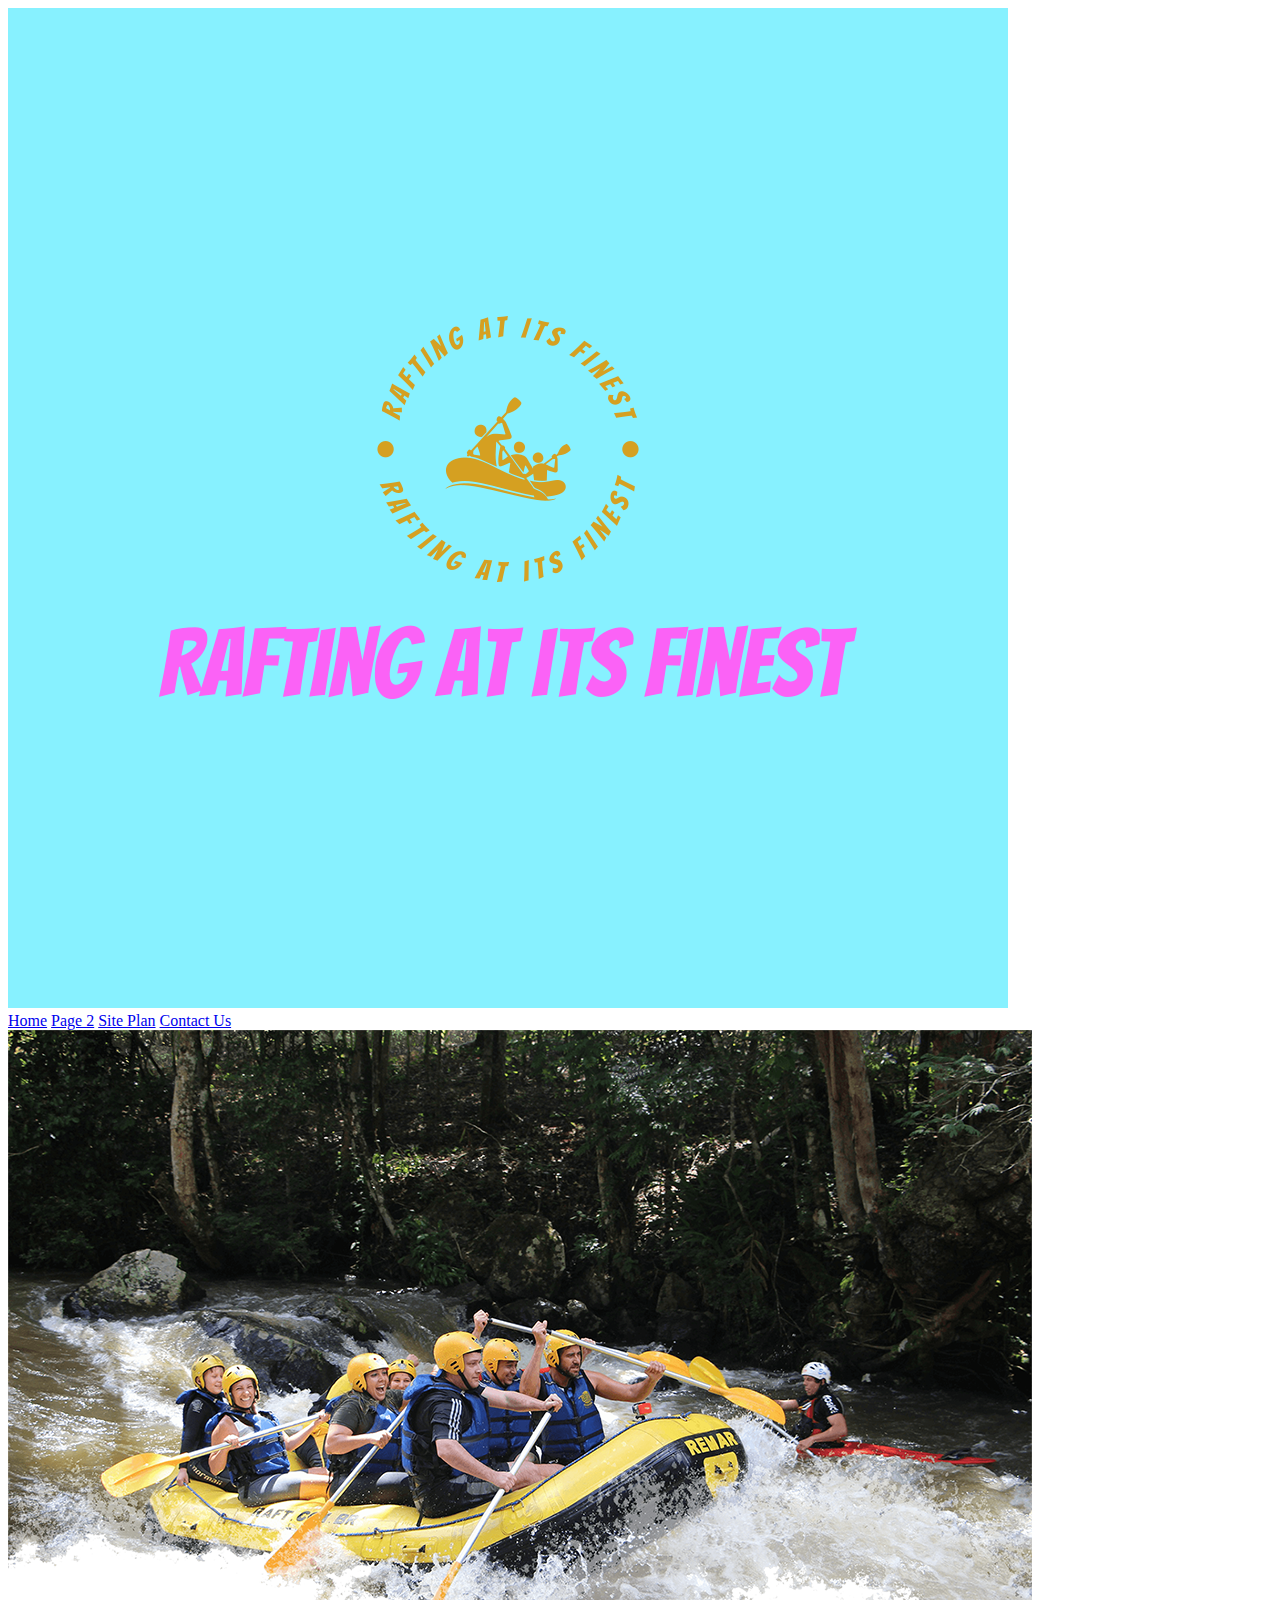
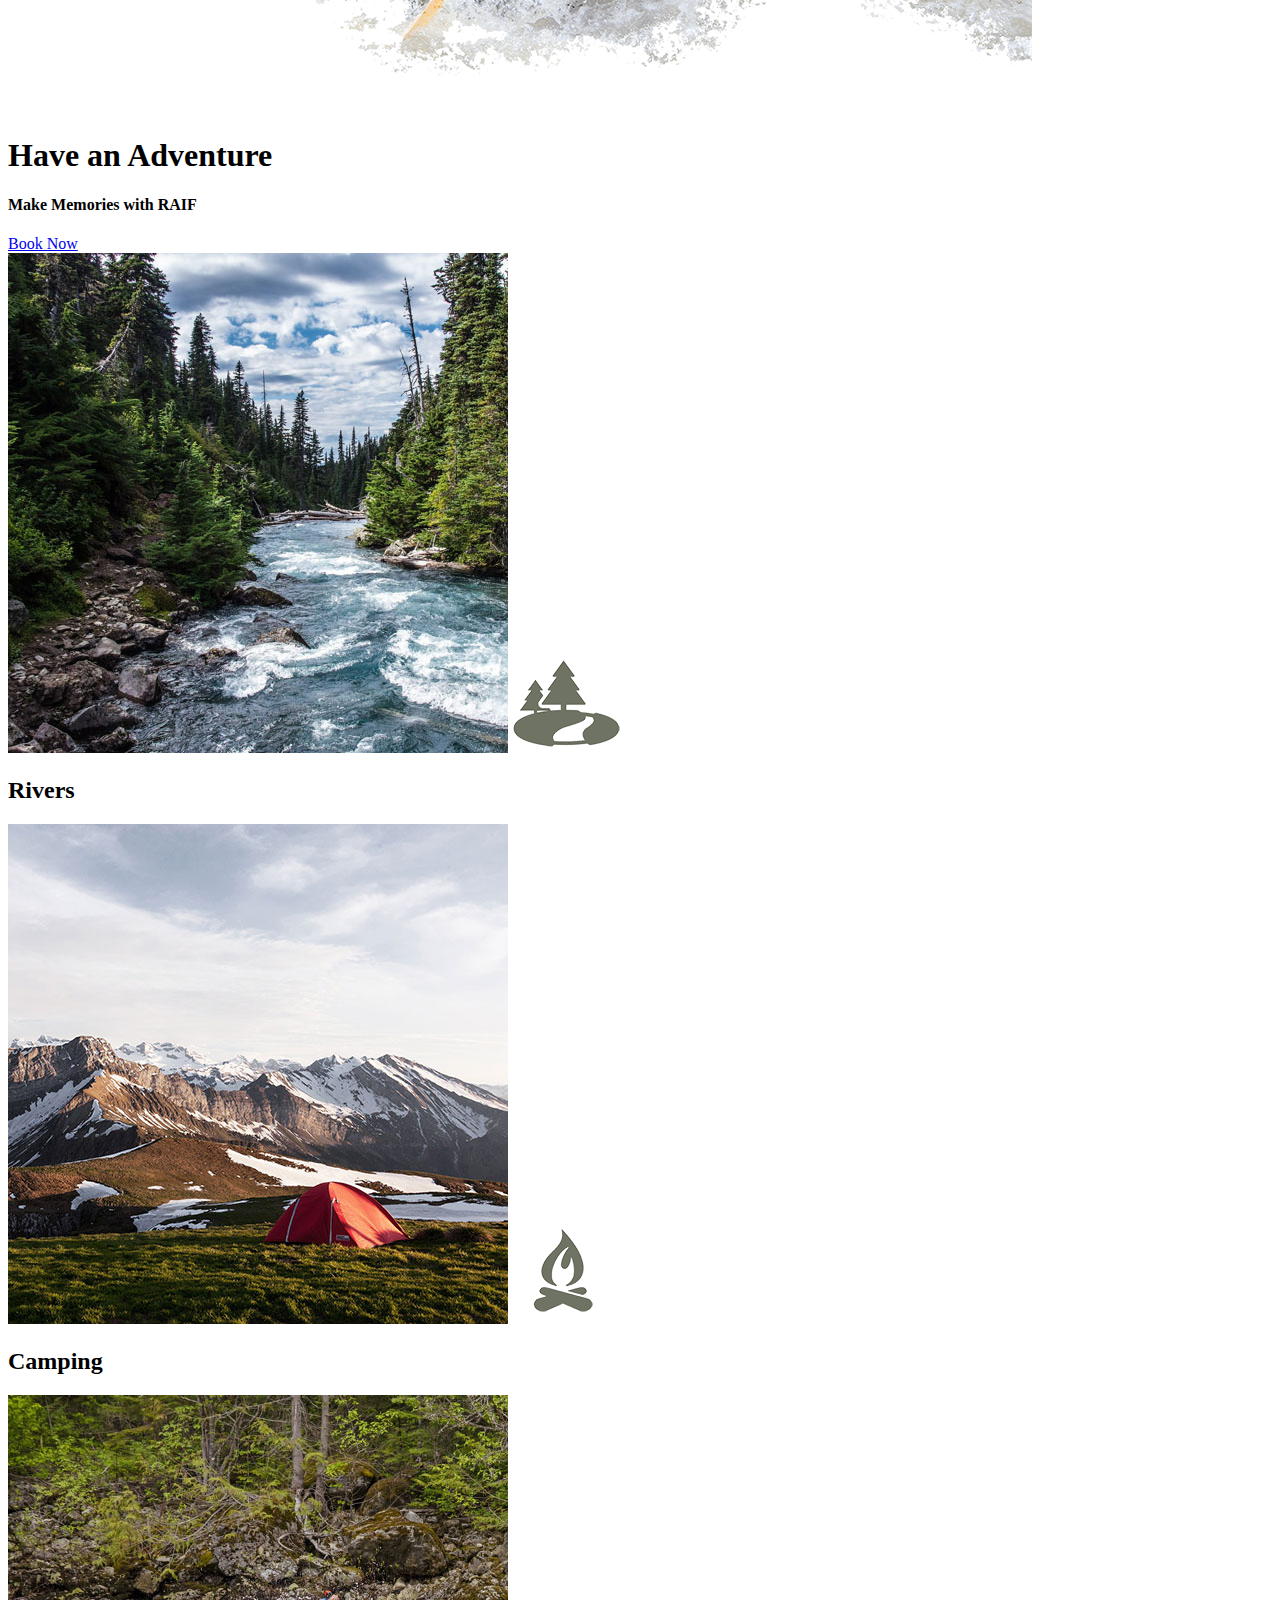
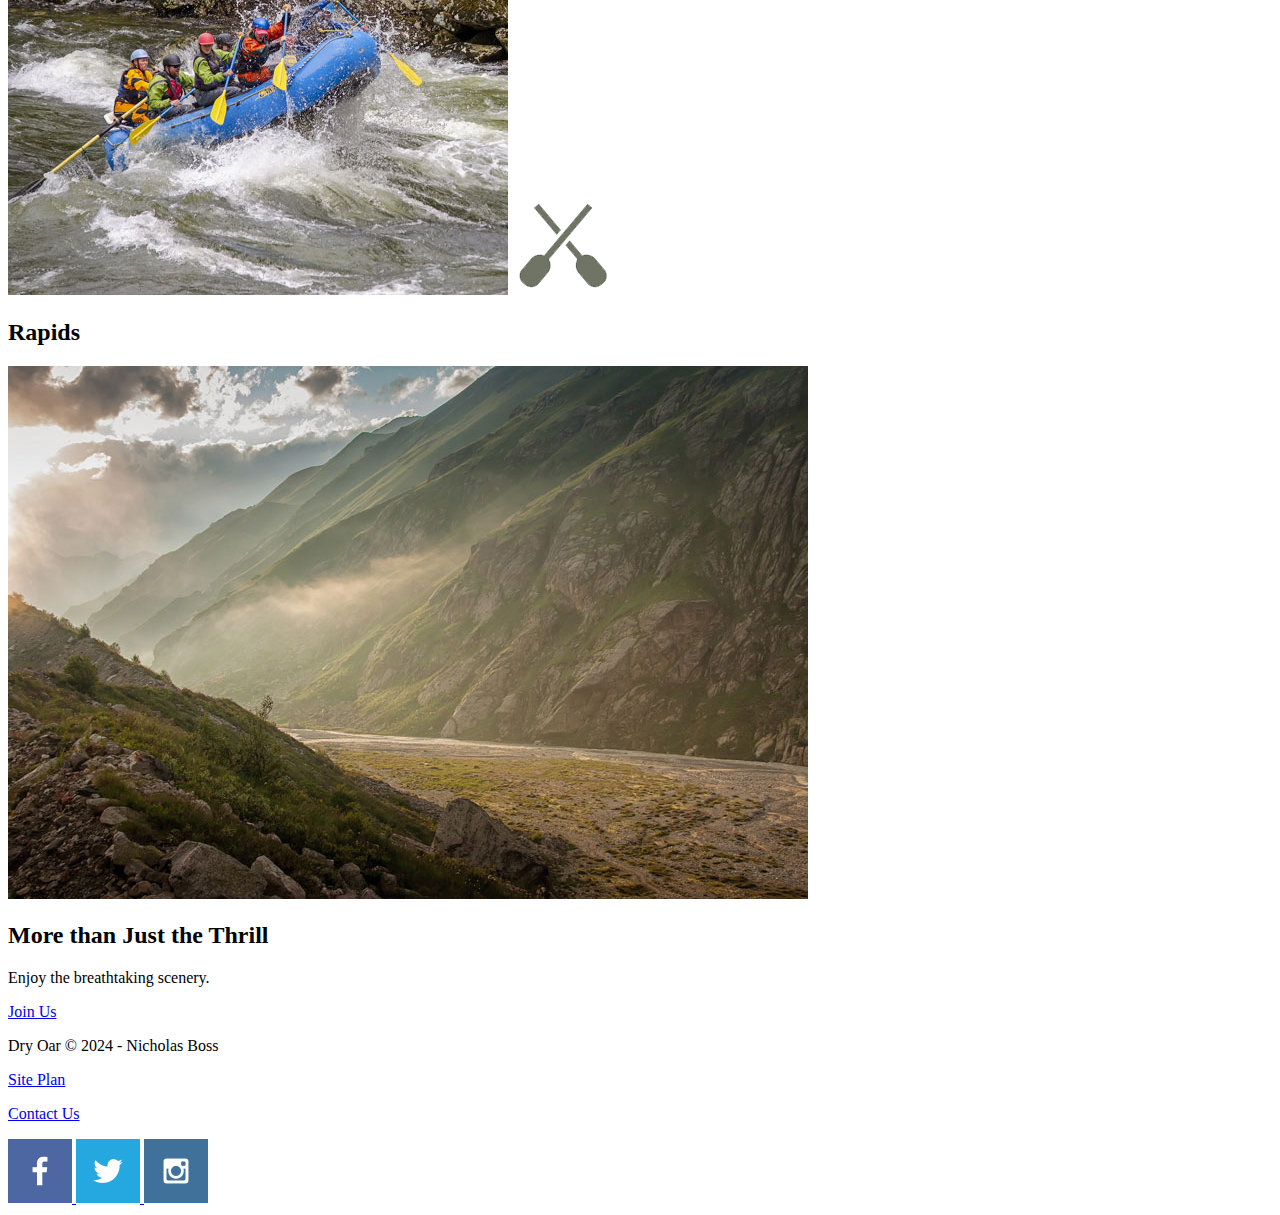
==== wwr/index.html @ 4801efc3 "Added images and finished week 3 assignment" ====
<!DOCTYPE html>
<html lang="en">
<head>
    <meta charset="UTF-8">
    <meta name="viewport" content="width=device-width, initial-scale=1.0">
    <title>RAIF Homepage</title>
</head>
<body>
    <header>
        <a id="logo_link" href="index.html">
            <img class="logo" src="images/logo-color.png" alt="R.A.I.F. logo">
        </a>
        <nav>
            <a href="index.html">Home</a>
            <a href="#">Page 2</a>
            <a href="site-plan-rafting.html">Site Plan</a>
            <a href="contactus.html">Contact Us</a>
        </nav>
    </header>
    <div id="hero">
        <div id="hero-box">
            <img id="hero-img" src="images/hero.png" alt="People enjoying White Water Rafting">
        </div>
        <section id="hero-msg">
            <h1 class="home-title">Have an Adventure</h1>
            <h4>Make Memories with RAIF</h4>
            <div class="button-box">
                <a class="book" href="contactus.html">Book Now</a>
            </div>
        </section>
    </div>
    <main class="home-grid">
        <section class="rivers-card">
            <img class="card-img" src="images/rivers.jpg" alt="River in forest">
            <img class="icon" src="images/river_icon.png" alt="River Icon">
            <h2>Rivers</h2>
        </section>
        <section class="camping-card">
            <img class="card-img" src="images/camping.jpg" alt="Tent in mountains">
            <img class="icon" src="images/fire_icon.png" alt="Fire Icon">
            <h2>Camping</h2>
        </section>
        <section class="rapids-card">
            <img class="card-img" src="images/rapids.jpg" alt="Rafting Boat">
            <img class="icon" src="images/oars.png" alt="Oars Icon">
            <h2>Rapids</h2>
        </section>
        <img class="mountains" src="images/mountains.jpg" alt="Mountains in Mist">
        <section class="msg">
            <h2>More than Just the Thrill</h2>
            <p>Enjoy the breathtaking scenery.</p>
            <a class="join" href="rivers.html">Join Us</a>
        </section>
    </main>
    <footer>
        <p>Dry Oar &copy; 2024 - Nicholas Boss</p>
        <p><a href="site-plan-rafting.html">Site Plan</a></p>
        <p><a href="contactus.html">Contact Us</a></p>
        <div class="social">
            <a href="https://facebook.com">
                <img src="images/facebook.png" alt="fb icon">
            </a>
            <a href="https://twitter.com">
                <img src="images/twitter.png" alt="twitter icon">
            </a>
            <a href="https://instagram.com">
                <img src="images/instagram.png" alt="instagram icon">
            </a>
        </div>
    </footer>
</body>
</html>
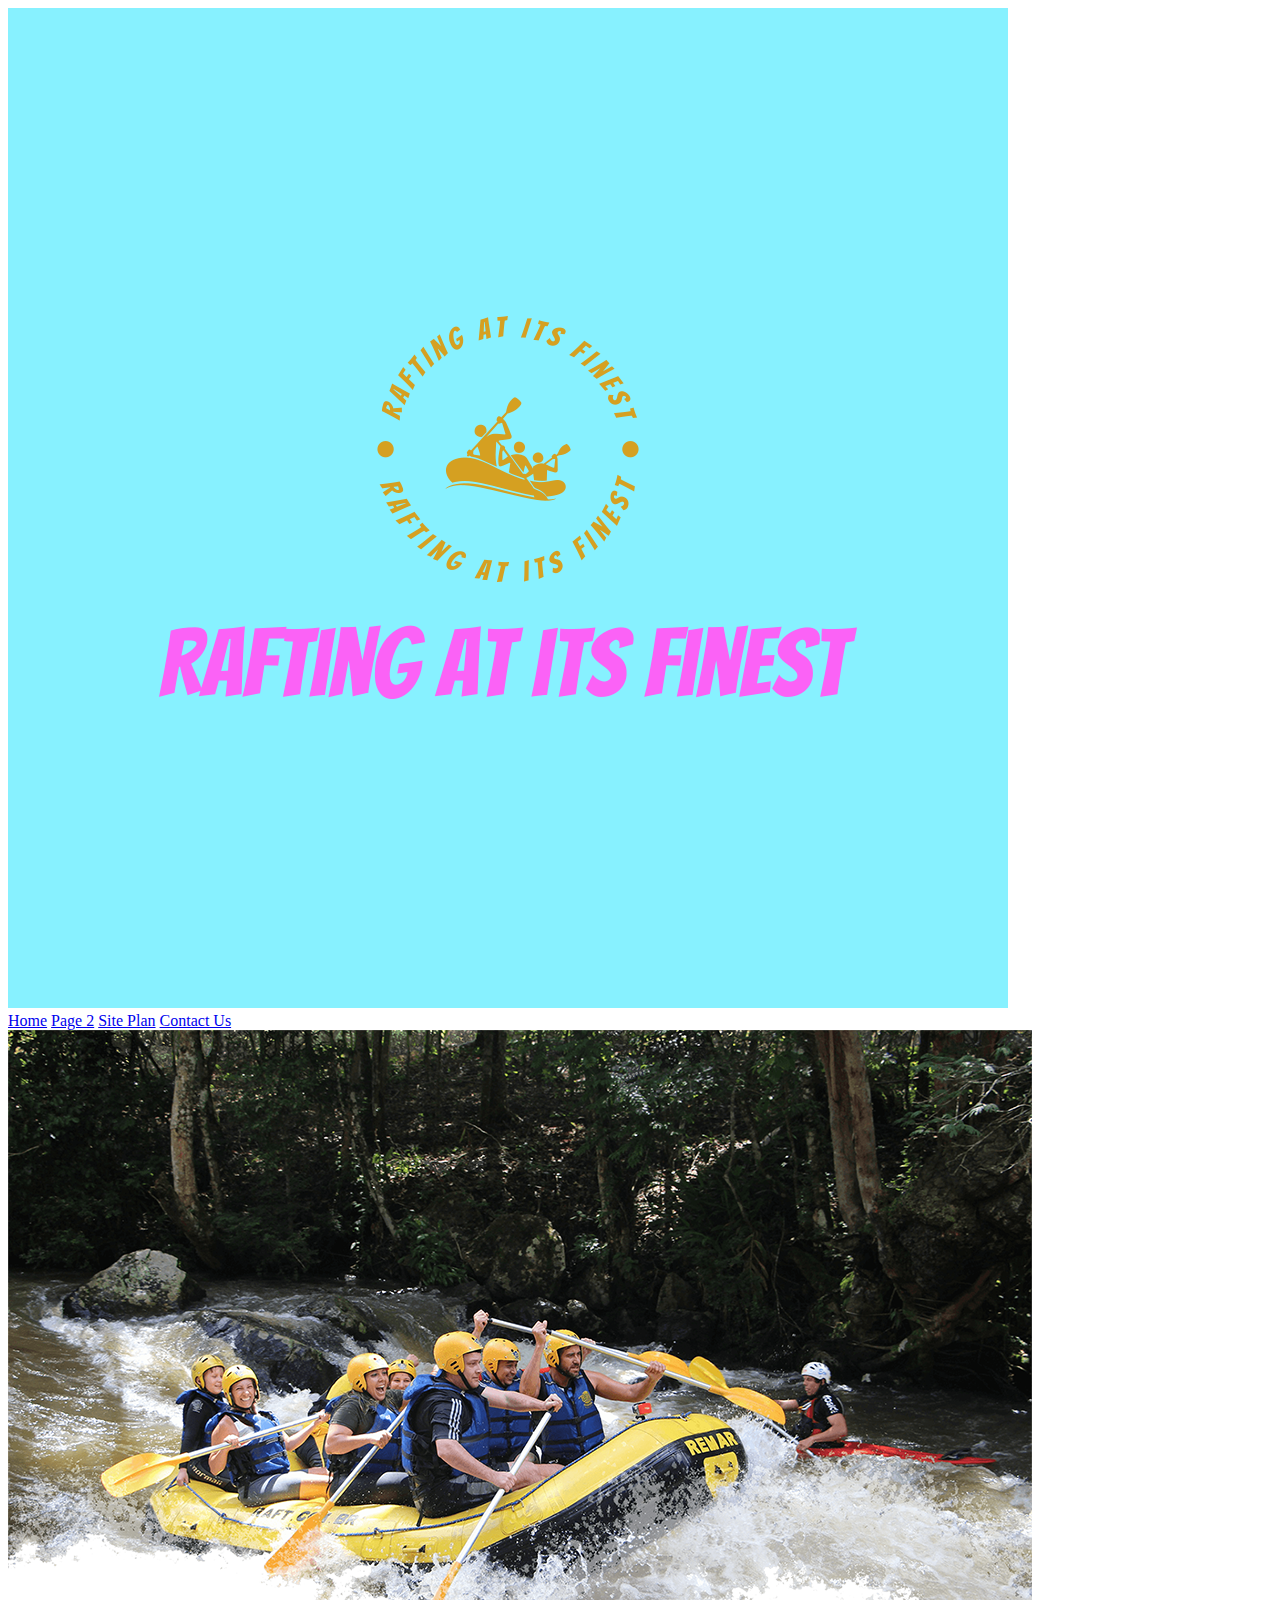
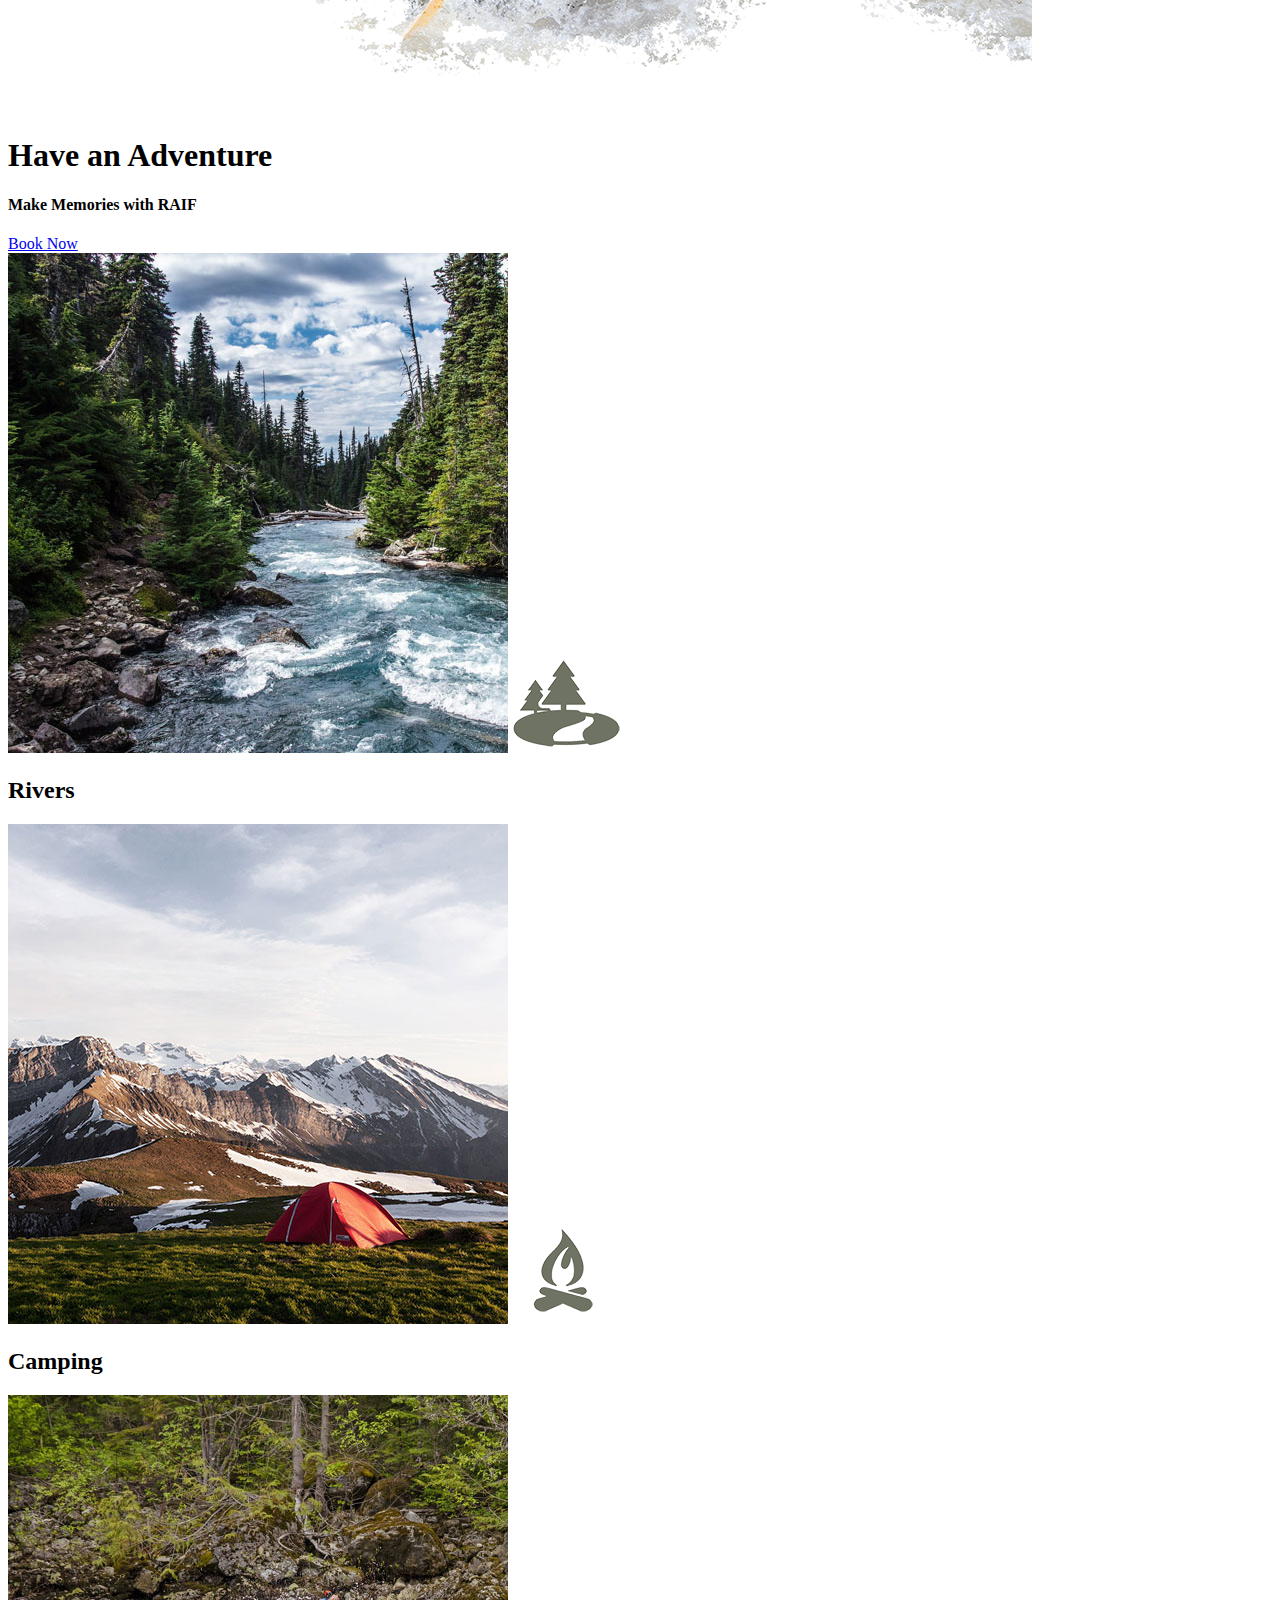
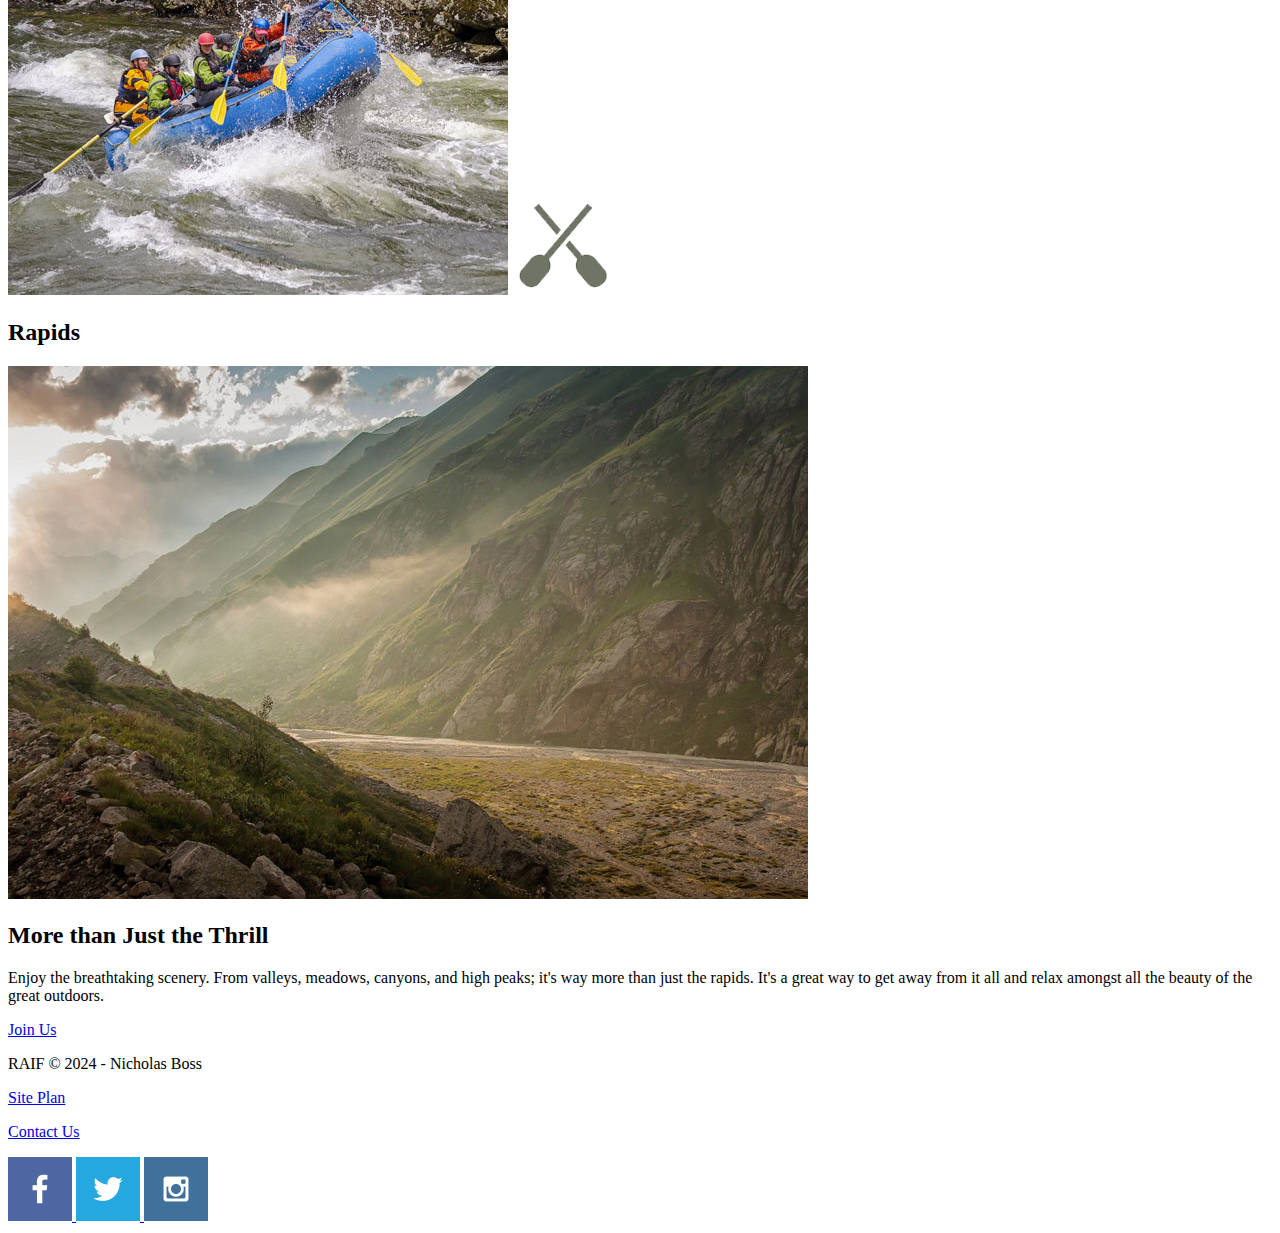
==== commit d7e81e88: "added a .gitignore file" ====
--- a/wwr/index.html
+++ b/wwr/index.html
@@ -1,72 +1,79 @@
 <!DOCTYPE html>
 <html lang="en">
+
 <head>
     <meta charset="UTF-8">
     <meta name="viewport" content="width=device-width, initial-scale=1.0">
     <title>RAIF Homepage</title>
+    <link rel="stylesheet" href="styles/style.css">
 </head>
+
 <body>
-    <header>
-        <a id="logo_link" href="index.html">
-            <img class="logo" src="images/logo-color.png" alt="R.A.I.F. logo">
-        </a>
-        <nav>
-            <a href="index.html">Home</a>
-            <a href="#">Page 2</a>
-            <a href="site-plan-rafting.html">Site Plan</a>
-            <a href="contactus.html">Contact Us</a>
-        </nav>
-    </header>
-    <div id="hero">
-        <div id="hero-box">
-            <img id="hero-img" src="images/hero.png" alt="People enjoying White Water Rafting">
+    <div id="content">
+        <header>
+            <a id="logo_link" href="index.html">
+                <img class="logo" src="images/logo-color.png" alt="R.A.I.F. logo">
+            </a>
+            <nav>
+                <a href="index.html">Home</a>
+                <a href="#">Page 2</a>
+                <a href="site-plan-rafting.html">Site Plan</a>
+                <a href="contactus.html">Contact Us</a>
+            </nav>
+        </header>
+        <div id="hero">
+            <div id="hero-box">
+                <img id="hero-img" src="images/hero.png" alt="People enjoying White Water Rafting">
+            </div>
+            <section id="hero-msg">
+                <h1 class="home-title">Have an Adventure</h1>
+                <h4>Make Memories with RAIF</h4>
+                <div class="button-box">
+                    <a class="book" href="contactus.html">Book Now</a>
+                </div>
+            </section>
         </div>
-        <section id="hero-msg">
-            <h1 class="home-title">Have an Adventure</h1>
-            <h4>Make Memories with RAIF</h4>
-            <div class="button-box">
-                <a class="book" href="contactus.html">Book Now</a>
+        <main class="home-grid">
+            <section class="rivers-card">
+                <img class="card-img" src="images/rivers.jpg" alt="River in forest">
+                <img class="icon" src="images/river_icon.png" alt="River Icon">
+                <h2>Rivers</h2>
+            </section>
+            <section class="camping-card">
+                <img class="card-img" src="images/camping.jpg" alt="Tent in mountains">
+                <img class="icon" src="images/fire_icon.png" alt="Fire Icon">
+                <h2>Camping</h2>
+            </section>
+            <section class="rapids-card">
+                <img class="card-img" src="images/rapids.jpg" alt="Rafting Boat">
+                <img class="icon" src="images/oars.png" alt="Oars Icon">
+                <h2>Rapids</h2>
+            </section>
+            <div id="background"></div>
+            <img class="mountains" src="images/mountains.jpg" alt="Mountains in Mist">
+            <section class="msg">
+                <h2>More than Just the Thrill</h2>
+                <p>Enjoy the breathtaking scenery. From valleys, meadows, canyons, and high peaks; it's way more than just the rapids. It's a great way to get away from it all and relax amongst all the beauty of the great outdoors.</p>
+                <a class="join" href="rivers.html">Join Us</a>
+            </section>
+        </main>
+        <footer>
+            <p>RAIF &copy; 2024 - Nicholas Boss</p>
+            <p><a href="site-plan-rafting.html">Site Plan</a></p>
+            <p><a href="contactus.html">Contact Us</a></p>
+            <div class="social">
+                <a href="https://facebook.com" target="_blank">
+                    <img src="images/facebook.png" alt="fb icon">
+                </a>
+                <a href="https://twitter.com" target="_blank">
+                    <img src="images/twitter.png" alt="twitter icon">
+                </a>
+                <a href="https://instagram.com" target="_blank">
+                    <img src="images/instagram.png" alt="instagram icon">
+                </a>
             </div>
-        </section>
+        </footer>
     </div>
-    <main class="home-grid">
-        <section class="rivers-card">
-            <img class="card-img" src="images/rivers.jpg" alt="River in forest">
-            <img class="icon" src="images/river_icon.png" alt="River Icon">
-            <h2>Rivers</h2>
-        </section>
-        <section class="camping-card">
-            <img class="card-img" src="images/camping.jpg" alt="Tent in mountains">
-            <img class="icon" src="images/fire_icon.png" alt="Fire Icon">
-            <h2>Camping</h2>
-        </section>
-        <section class="rapids-card">
-            <img class="card-img" src="images/rapids.jpg" alt="Rafting Boat">
-            <img class="icon" src="images/oars.png" alt="Oars Icon">
-            <h2>Rapids</h2>
-        </section>
-        <img class="mountains" src="images/mountains.jpg" alt="Mountains in Mist">
-        <section class="msg">
-            <h2>More than Just the Thrill</h2>
-            <p>Enjoy the breathtaking scenery.</p>
-            <a class="join" href="rivers.html">Join Us</a>
-        </section>
-    </main>
-    <footer>
-        <p>Dry Oar &copy; 2024 - Nicholas Boss</p>
-        <p><a href="site-plan-rafting.html">Site Plan</a></p>
-        <p><a href="contactus.html">Contact Us</a></p>
-        <div class="social">
-            <a href="https://facebook.com">
-                <img src="images/facebook.png" alt="fb icon">
-            </a>
-            <a href="https://twitter.com">
-                <img src="images/twitter.png" alt="twitter icon">
-            </a>
-            <a href="https://instagram.com">
-                <img src="images/instagram.png" alt="instagram icon">
-            </a>
-        </div>
-    </footer>
 </body>
+
 </html>